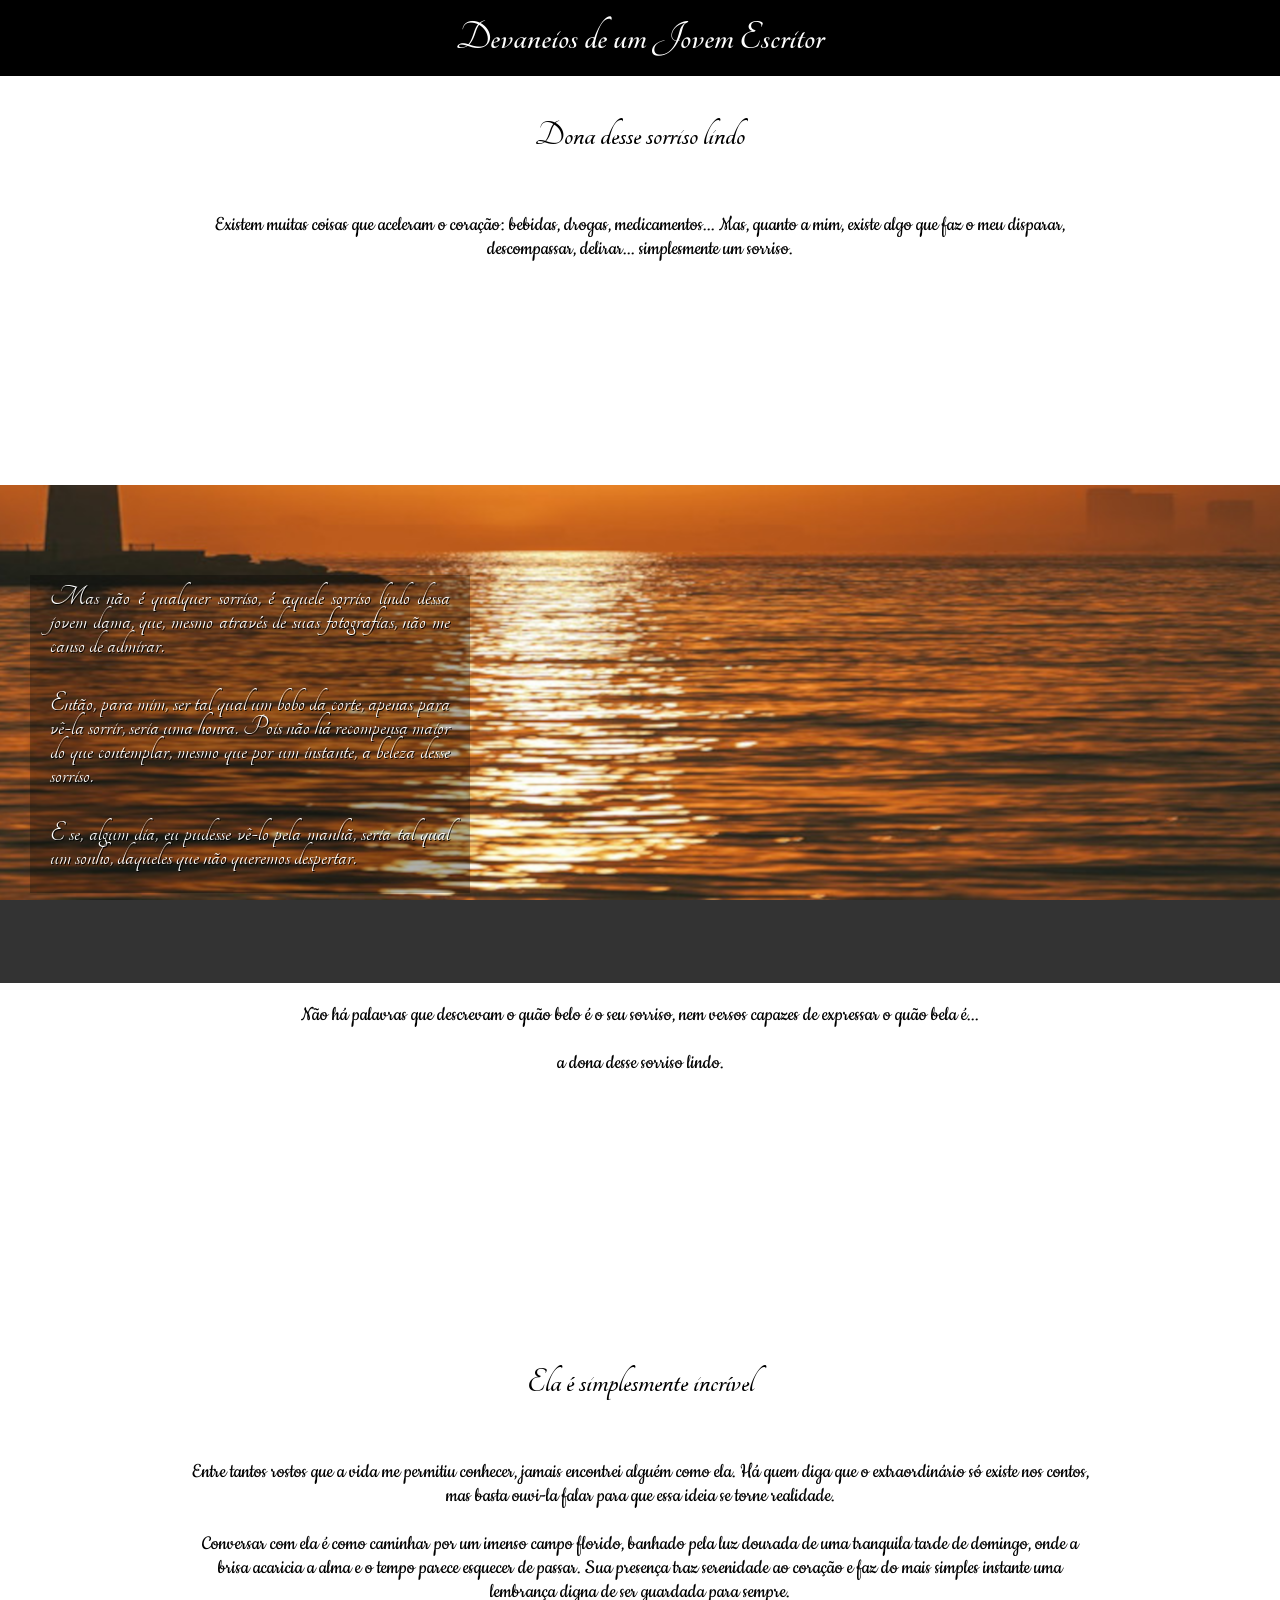
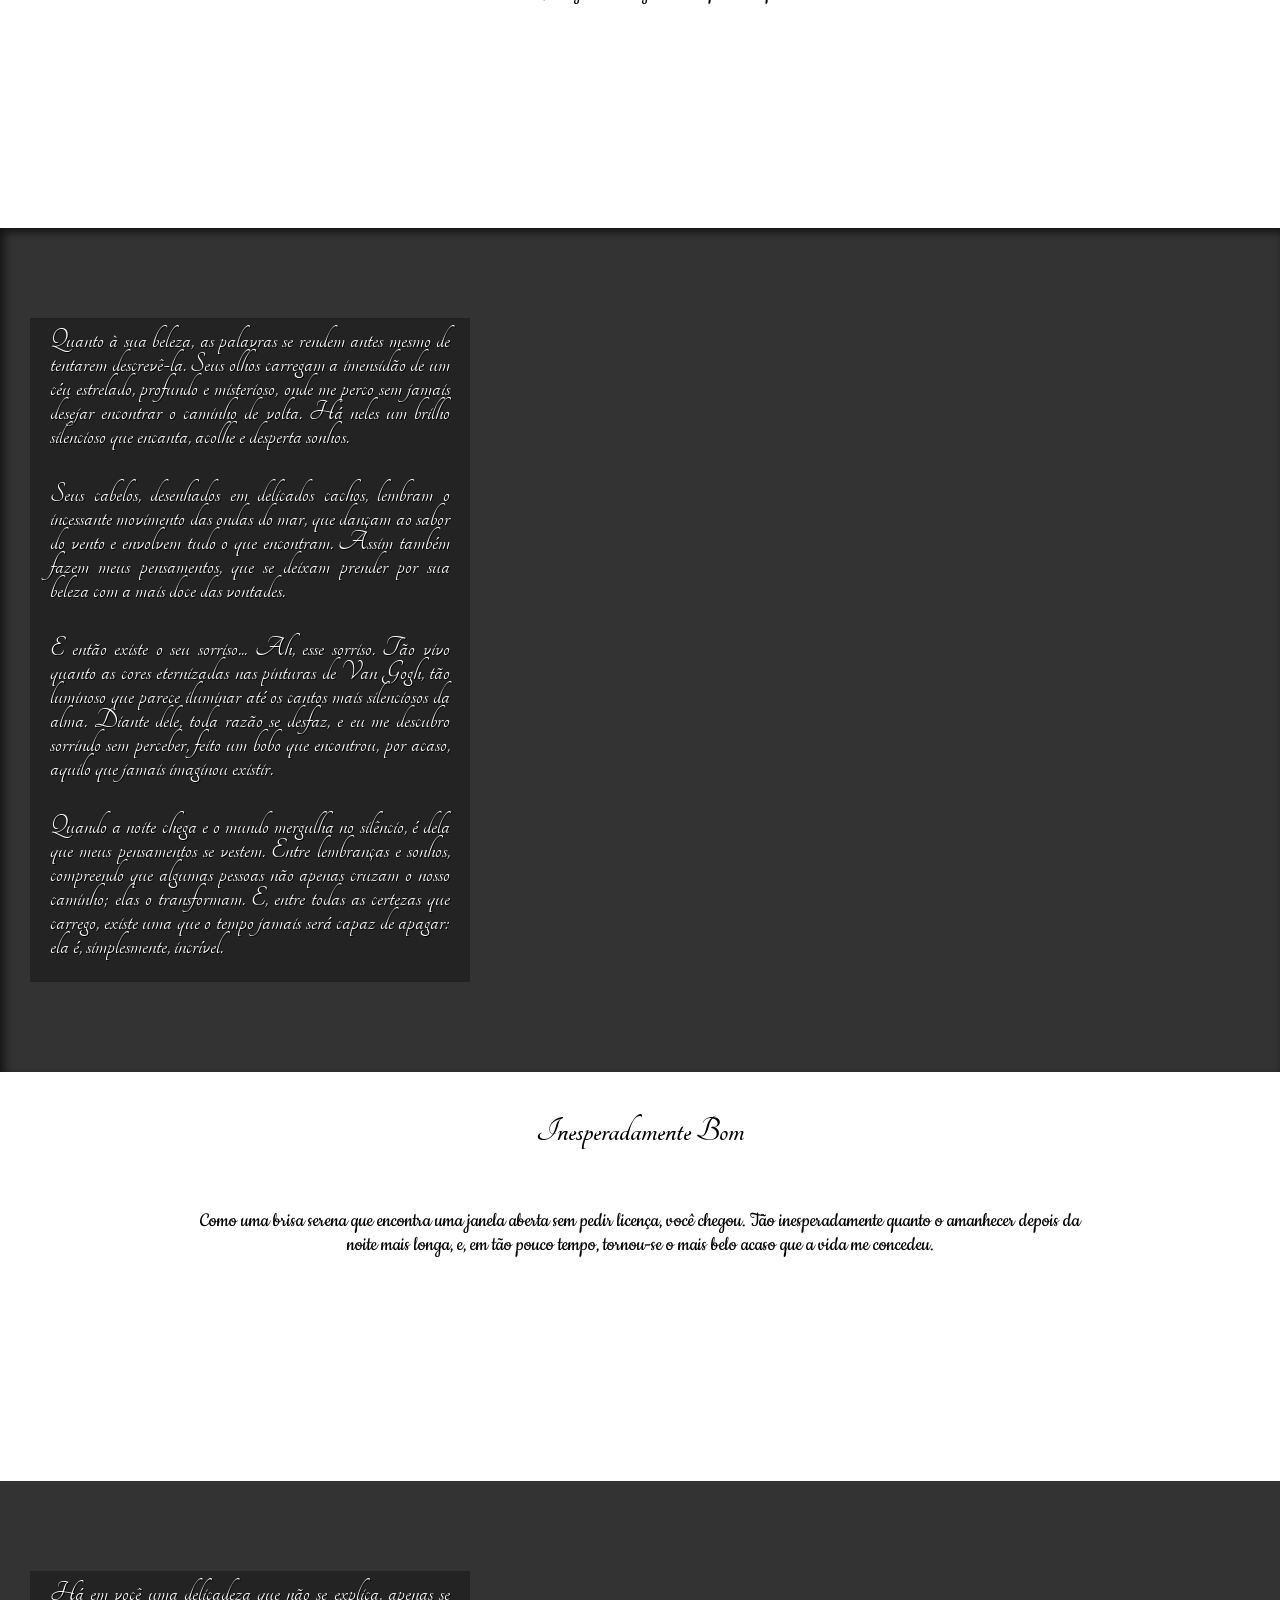
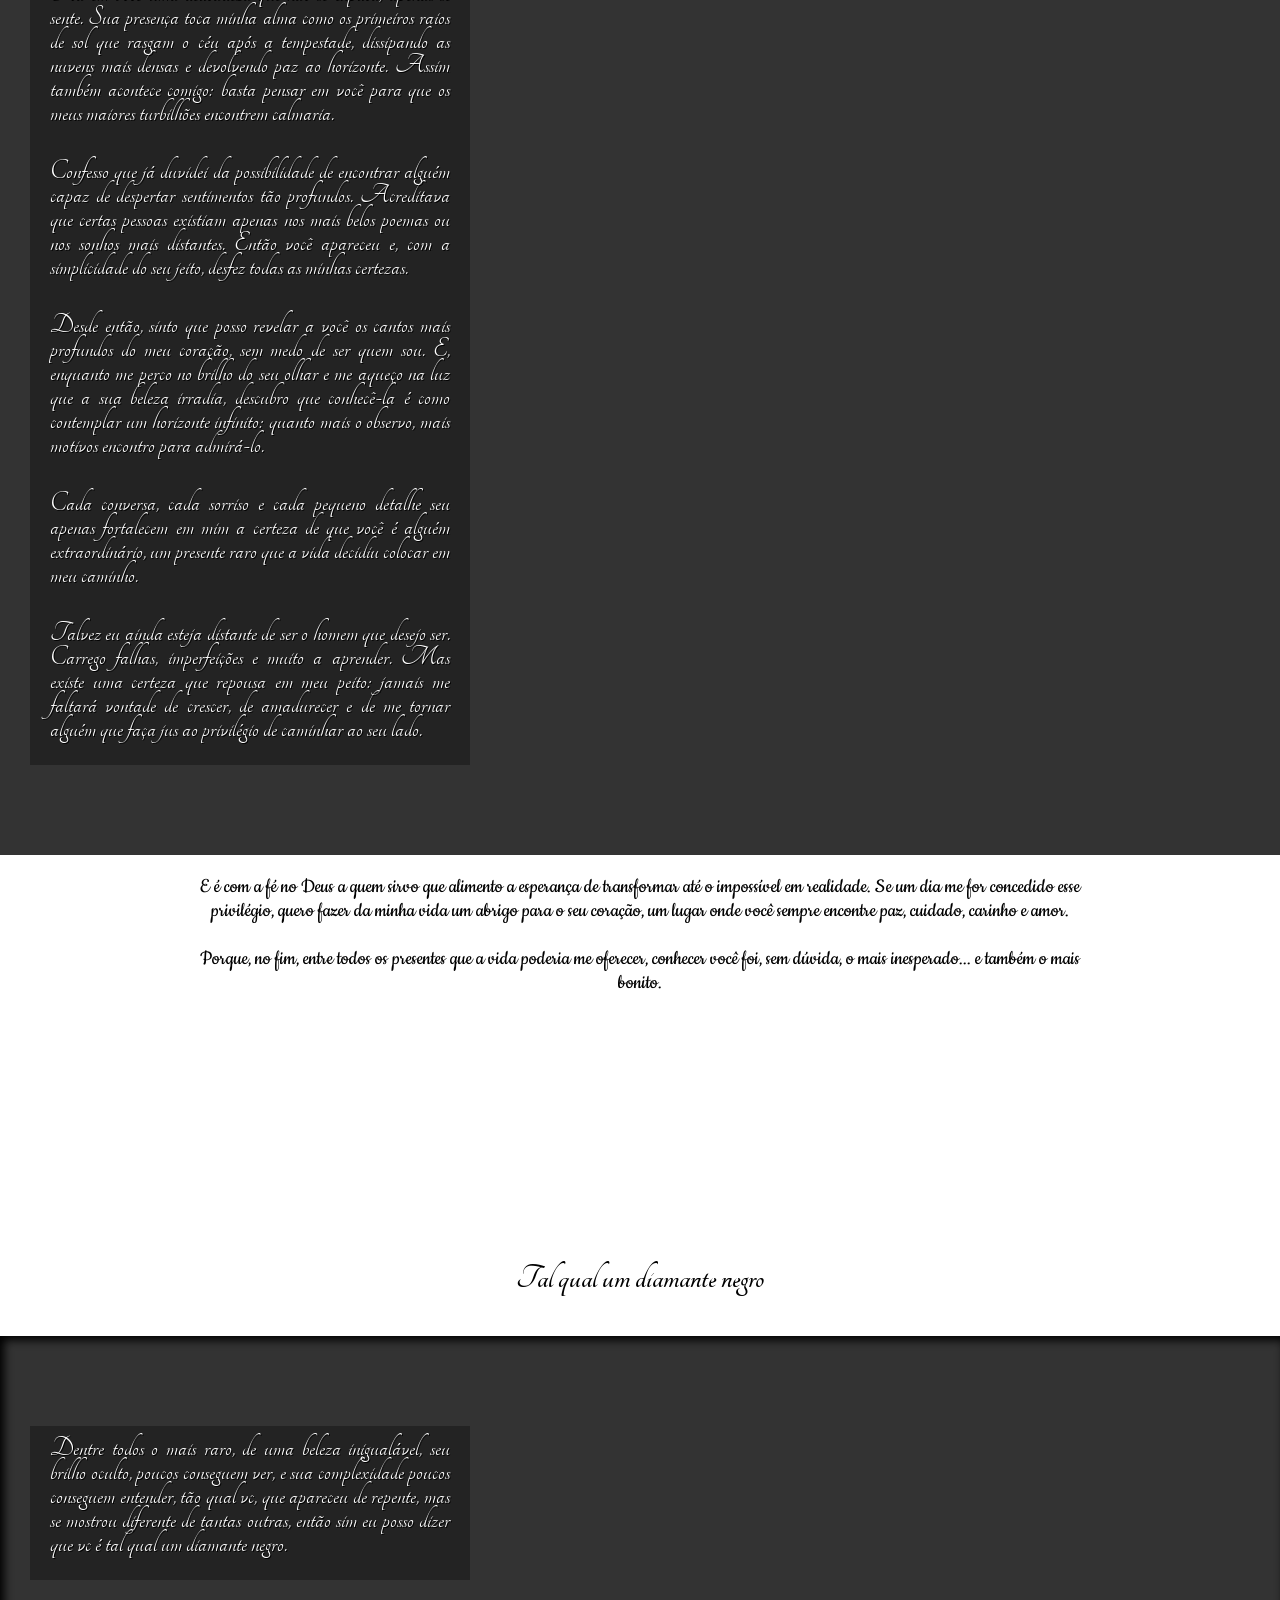
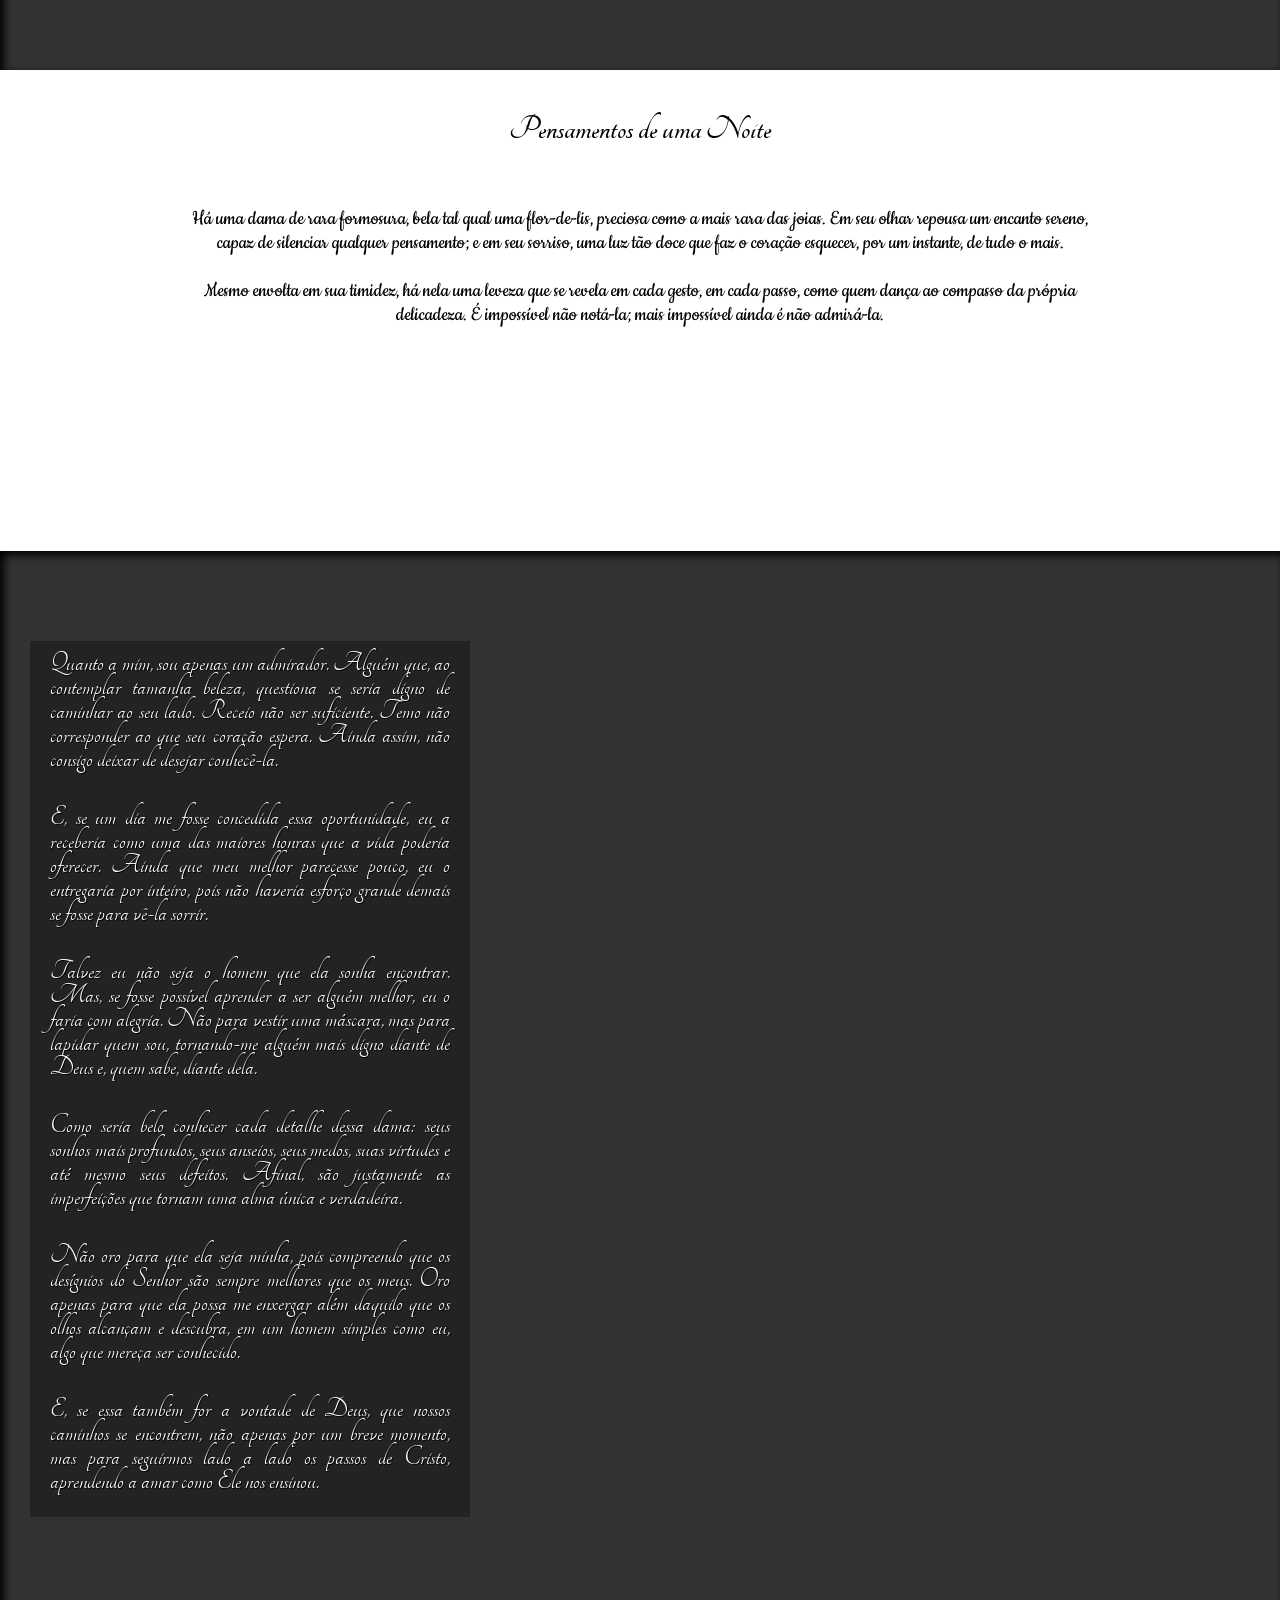
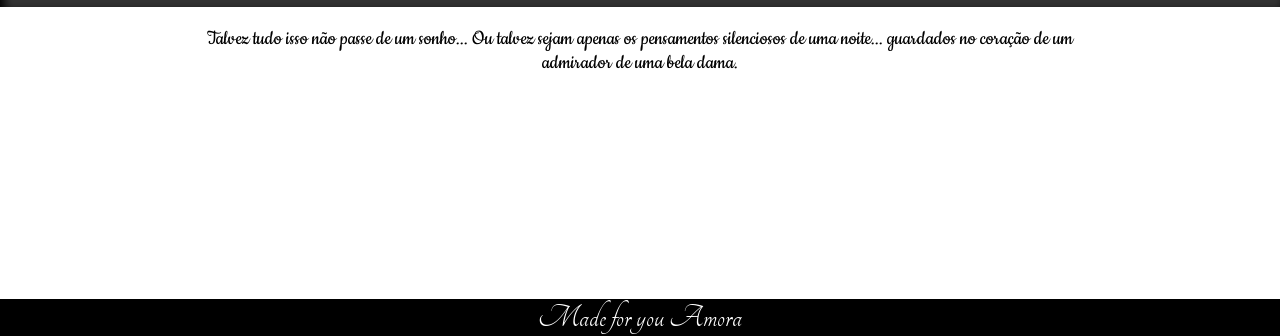
==== root/index (5).html @ 31ceda40 "mudança de nome da pasta" ====
<!DOCTYPE html>
<html lang="pt-br">
<head>
    <meta charset="UTF-8">
    <meta name="viewport" content="width=device-width, initial-scale=1.0">
    <link rel="stylesheet" href="style (2).css">
    
    <title>Devaneios</title>
</head>
<body>
    <header>
        <h1>Devaneios de um Jovem Escritor</h1>
    </header>

        <section>
            <h2>Dona desse sorriso lindo</h2><br>
            
                <div class="normal">
                    <p>
                        Existem muitas coisas que aceleram o coração:
                        bebidas, drogas, medicamentos...
                        Mas, quanto a mim, existe algo que faz o meu disparar,
                        descompassar, delirar...
                        simplesmente um sorriso. <br><br>
                    </p>
                </div>
                <div class="imagem" id="farol">
                    <p>
                        Mas não é qualquer sorriso,
                        é aquele sorriso lindo dessa jovem dama,
                        que, mesmo através de suas fotografias,
                        não me canso de admirar. <br><br>
                    </p>
                    <p>
                        Então, para mim,
                        ser tal qual um bobo da corte,
                        apenas para vê-la sorrir,
                        seria uma honra.
                        Pois não há recompensa maior
                        do que contemplar, mesmo que por um instante,
                        a beleza desse sorriso. <br><br>
                    </p>
                    <p>
                        E se, algum dia, eu pudesse vê-lo pela manhã,
                        seria tal qual um sonho,
                        daqueles que não queremos despertar. <br><br>
                    </p>
                </div>
                <div class="normal">
                    <p>
                        Não há palavras que descrevam
                        o quão belo é o seu sorriso,
                        nem versos capazes de expressar
                        o quão bela é... <br><br>
                    </p>
                    <p>a dona desse sorriso lindo.</p> <br><br>
                </div>
        </section>


    <section>
        <h2>Ela é simplesmente incrível</h2><br>
        <div class="normal">
            <p>Entre tantos rostos que a vida me permitiu conhecer, jamais encontrei alguém como ela. Há quem diga que o extraordinário só existe nos contos, mas basta ouvi-la falar para que essa ideia se torne realidade. <br><br></p>
            <p>Conversar com ela é como caminhar por um imenso campo florido, banhado pela luz dourada de uma tranquila tarde de domingo, onde a brisa acaricia a alma e o tempo parece esquecer de passar. Sua presença traz serenidade ao coração e faz do mais simples instante uma lembrança digna de ser guardada para sempre. <br><br></p>
        </div>

        <div class="imagem" id="olho">
            <p>Quanto à sua beleza, as palavras se rendem antes mesmo de tentarem descrevê-la. Seus olhos carregam a imensidão de um céu estrelado, profundo e misterioso, onde me perco sem jamais desejar encontrar o caminho de volta. Há neles um brilho silencioso que encanta, acolhe e desperta sonhos. <br><br></p>
            <p>Seus cabelos, desenhados em delicados cachos, lembram o incessante movimento das ondas do mar, que dançam ao sabor do vento e envolvem tudo o que encontram. Assim também fazem meus pensamentos, que se deixam prender por sua beleza com a mais doce das vontades. <br><br></p>
            <p>E então existe o seu sorriso... Ah, esse sorriso. Tão vivo quanto as cores eternizadas nas pinturas de Van Gogh, tão luminoso que parece iluminar até os cantos mais silenciosos da alma. Diante dele, toda razão se desfaz, e eu me descubro sorrindo sem perceber, feito um bobo que encontrou, por acaso, aquilo que jamais imaginou existir. <br><br></p>
            <p>Quando a noite chega e o mundo mergulha no silêncio, é dela que meus pensamentos se vestem. Entre lembranças e sonhos, compreendo que algumas pessoas não apenas cruzam o nosso caminho; elas o transformam. E, entre todas as certezas que carrego, existe uma que o tempo jamais será capaz de apagar: ela é, simplesmente, incrível. <br><br></p>
        </div>
    </section>


    <section>
        <h2>Inesperadamente Bom</h2><br>

        <div class="normal">
            <p>Como uma brisa serena que encontra uma janela aberta sem pedir licença, você chegou. Tão inesperadamente quanto o amanhecer depois da noite mais longa, e, em tão pouco tempo, tornou-se o mais belo acaso que a vida me concedeu. <br><br></p>
        </div>

        <div class="imagem" id="campo">
            <p>Há em você uma delicadeza que não se explica, apenas se sente. Sua presença toca minha alma como os primeiros raios de sol que rasgam o céu após a tempestade, dissipando as nuvens mais densas e devolvendo paz ao horizonte. Assim também acontece comigo: basta pensar em você para que os meus maiores turbilhões encontrem calmaria. <br><br></p>
            <p>Confesso que já duvidei da possibilidade de encontrar alguém capaz de despertar sentimentos tão profundos. Acreditava que certas pessoas existiam apenas nos mais belos poemas ou nos sonhos mais distantes. Então você apareceu e, com a simplicidade do seu jeito, desfez todas as minhas certezas. <br><br></p>
            <p>Desde então, sinto que posso revelar a você os cantos mais profundos do meu coração, sem medo de ser quem sou. E, enquanto me perco no brilho do seu olhar e me aqueço na luz que a sua beleza irradia, descubro que conhecê-la é como contemplar um horizonte infinito: quanto mais o observo, mais motivos encontro para admirá-lo. <br><br></p>
            <p>Cada conversa, cada sorriso e cada pequeno detalhe seu apenas fortalecem em mim a certeza de que você é alguém extraordinário, um presente raro que a vida decidiu colocar em meu caminho. <br><br></p>
            <p>Talvez eu ainda esteja distante de ser o homem que desejo ser. Carrego falhas, imperfeições e muito a aprender. Mas existe uma certeza que repousa em meu peito: jamais me faltará vontade de crescer, de amadurecer e de me tornar alguém que faça jus ao privilégio de caminhar ao seu lado. <br><br></p>
        </div>

        <div class="normal">
            <p>E é com a fé no Deus a quem sirvo que alimento a esperança de transformar até o impossível em realidade. Se um dia me for concedido esse privilégio, quero fazer da minha vida um abrigo para o seu coração, um lugar onde você sempre encontre paz, cuidado, carinho e amor. <br><br></p>
            <p>Porque, no fim, entre todos os presentes que a vida poderia me oferecer, conhecer você foi, sem dúvida, o mais inesperado... e também o mais bonito. <br><br></p>
        </div>
    </section>

    <section>
        <h2>Tal qual um diamante negro</h2><br>

        <div class="imagem" id="diamante">
            <p>Dentre todos o mais raro, de uma beleza inigualável, seu brilho oculto, poucos conseguem ver, e sua complexidade poucos conseguem entender, tão qual vc, que apareceu de repente, mas se mostrou diferente de tantas outras, então sim eu posso dizer que vc é tal qual um diamante negro. <br><br></p>
        </div>
    </section>


    <section>
        <h2>Pensamentos de uma Noite</h2><br>

        <div class="normal">
            <p>Há uma dama de rara formosura, bela tal qual uma flor-de-lis, preciosa como a mais rara das joias. Em seu olhar repousa um encanto sereno, capaz de silenciar qualquer pensamento; e em seu sorriso, uma luz tão doce que faz o coração esquecer, por um instante, de tudo o mais. <br><br></p>
            <p>Mesmo envolta em sua timidez, há nela uma leveza que se revela em cada gesto, em cada passo, como quem dança ao compasso da própria delicadeza. É impossível não notá-la; mais impossível ainda é não admirá-la. <br><br></p>
        </div>

        <div class="imagem" id="lua">
            <p>Quanto a mim, sou apenas um admirador. Alguém que, ao contemplar tamanha beleza, questiona se seria digno de caminhar ao seu lado. Receio não ser suficiente. Temo não corresponder ao que seu coração espera. Ainda assim, não consigo deixar de desejar conhecê-la. <br><br></p>
            <p>E, se um dia me fosse concedida essa oportunidade, eu a receberia como uma das maiores honras que a vida poderia oferecer. Ainda que meu melhor parecesse pouco, eu o entregaria por inteiro, pois não haveria esforço grande demais se fosse para vê-la sorrir. <br><br></p>
            <p>Talvez eu não seja o homem que ela sonha encontrar. Mas, se fosse possível aprender a ser alguém melhor, eu o faria com alegria. Não para vestir uma máscara, mas para lapidar quem sou, tornando-me alguém mais digno diante de Deus e, quem sabe, diante dela. <br><br></p>
            <p>Como seria belo conhecer cada detalhe dessa dama: seus sonhos mais profundos, seus anseios, seus medos, suas virtudes e até mesmo seus defeitos. Afinal, são justamente as imperfeições que tornam uma alma única e verdadeira. <br><br></p>
            <p>Não oro para que ela seja minha, pois compreendo que os desígnios do Senhor são sempre melhores que os meus. Oro apenas para que ela possa me enxergar além daquilo que os olhos alcançam e descubra, em um homem simples como eu, algo que mereça ser conhecido. <br><br></p>
            <p>E, se essa também for a vontade de Deus, que nossos caminhos se encontrem, não apenas por um breve momento, mas para seguirmos lado a lado os passos de Cristo, aprendendo a amar como Ele nos ensinou. <br><br></p>
        </div>

        <div class="normal">
            <p>
                Talvez tudo isso não passe de um sonho...
                Ou talvez sejam apenas os pensamentos silenciosos de uma noite... guardados no coração de um admirador de uma bela dama. <br><br>
            </p>
        </div>
    </section>
    

    <footer>
        <p>Made for you Amora</p>
    </footer>



</html>
---- root/style (2).css ----
@charset "UTF-8";


@import url('https://fonts.googleapis.com/css2?family=Bebas+Neue&family=Cookie&family=Felipa&family=Lavishly+Yours&family=Manufacturing+Consent&family=MonteCarlo&family=Tangerine:wght@400;700&family=UnifrakturMaguntia&display=swap');

*{
    margin: 0px;
    padding: 0px;
}

html, body{
    background-color: white;
    min-height: 100vh;
}

section > h2{
    background-color: white;
    font-family: "Tangerine", cursive;
    text-align: center;
    font-size: 2.2em;
    font-weight: bolder;
    padding-top: 40px;
    padding-bottom: 20px;

}

header{
    background-color: black;
    color: white;
    font-family: "Tangerine", cursive;
    text-align: center;
}

header > h1{
    padding-top: 15px;
    padding-bottom: 15px;
    font-weight: bolder;
    font-size: 2.6em;

}

footer{
    background-color: black;
    color: white;
    text-align: center;
    font-family: "Tangerine", cursive;
    font-size: 2.1em;
   
}
div.normal{
    background-color: white;
    padding-top: 20px;
    padding-bottom: 200px;
    text-align: center;
    margin: auto;
   max-width: 900px;
    
}

div.imagem{
    background-color: rgb(51, 51, 51);
    color: white;
  background-attachment: fixed;
    margin: auto;
}

div{
    padding-top: 10vh;
    padding-bottom: 10vh;
    line-height: 1.5em;
}

div.imagem > p{
    background-color: rgba(0, 0, 0, 0.315);
    width: 400px;
    padding-left: 20px;
    text-align: justify;
    padding-right: 20px;
    margin-left: 30px;
    font-family: "Tangerine", cursive;
    font-size: 1.8em;
    padding-top: 10px;
    text-shadow: 1px 1px 0px black;
}

div.normal>p{
    font-family: "Cookie", cursive;
    font-size: 1.4em;
}


div#farol{
    background-image: url(./imagens/pordosol.png);
    background-size: cover;
    background-repeat: no-repeat;
    background-position: center center;
}

div#olho{
    background-image: url(./imagens/images.png);
    background-size: cover;
    background-repeat: no-repeat;
    background-position: right center;
    box-shadow: inset 4px 4px 10px 0px rgba(0, 0, 0, 0.644);
}

div#campo{
    background-image: url(./imagens/campodeflores.png);
    background-repeat: no-repeat;
    background-size: cover;
    background-position: center center;
     
}

div#diamante{
    background-image: url(./imagens/diamantes.png);
    background-size: cover;
    background-repeat: no-repeat;
    background-position:  center center;
    box-shadow: inset 4px 4px 10px 0px black;
}

div#lua{
    background-image: url(./imagens/lua.png);
    background-repeat: no-repeat;
    background-position: center center;
    background-size: cover;
     box-shadow: inset 4px 4px 10px 0px black;
}
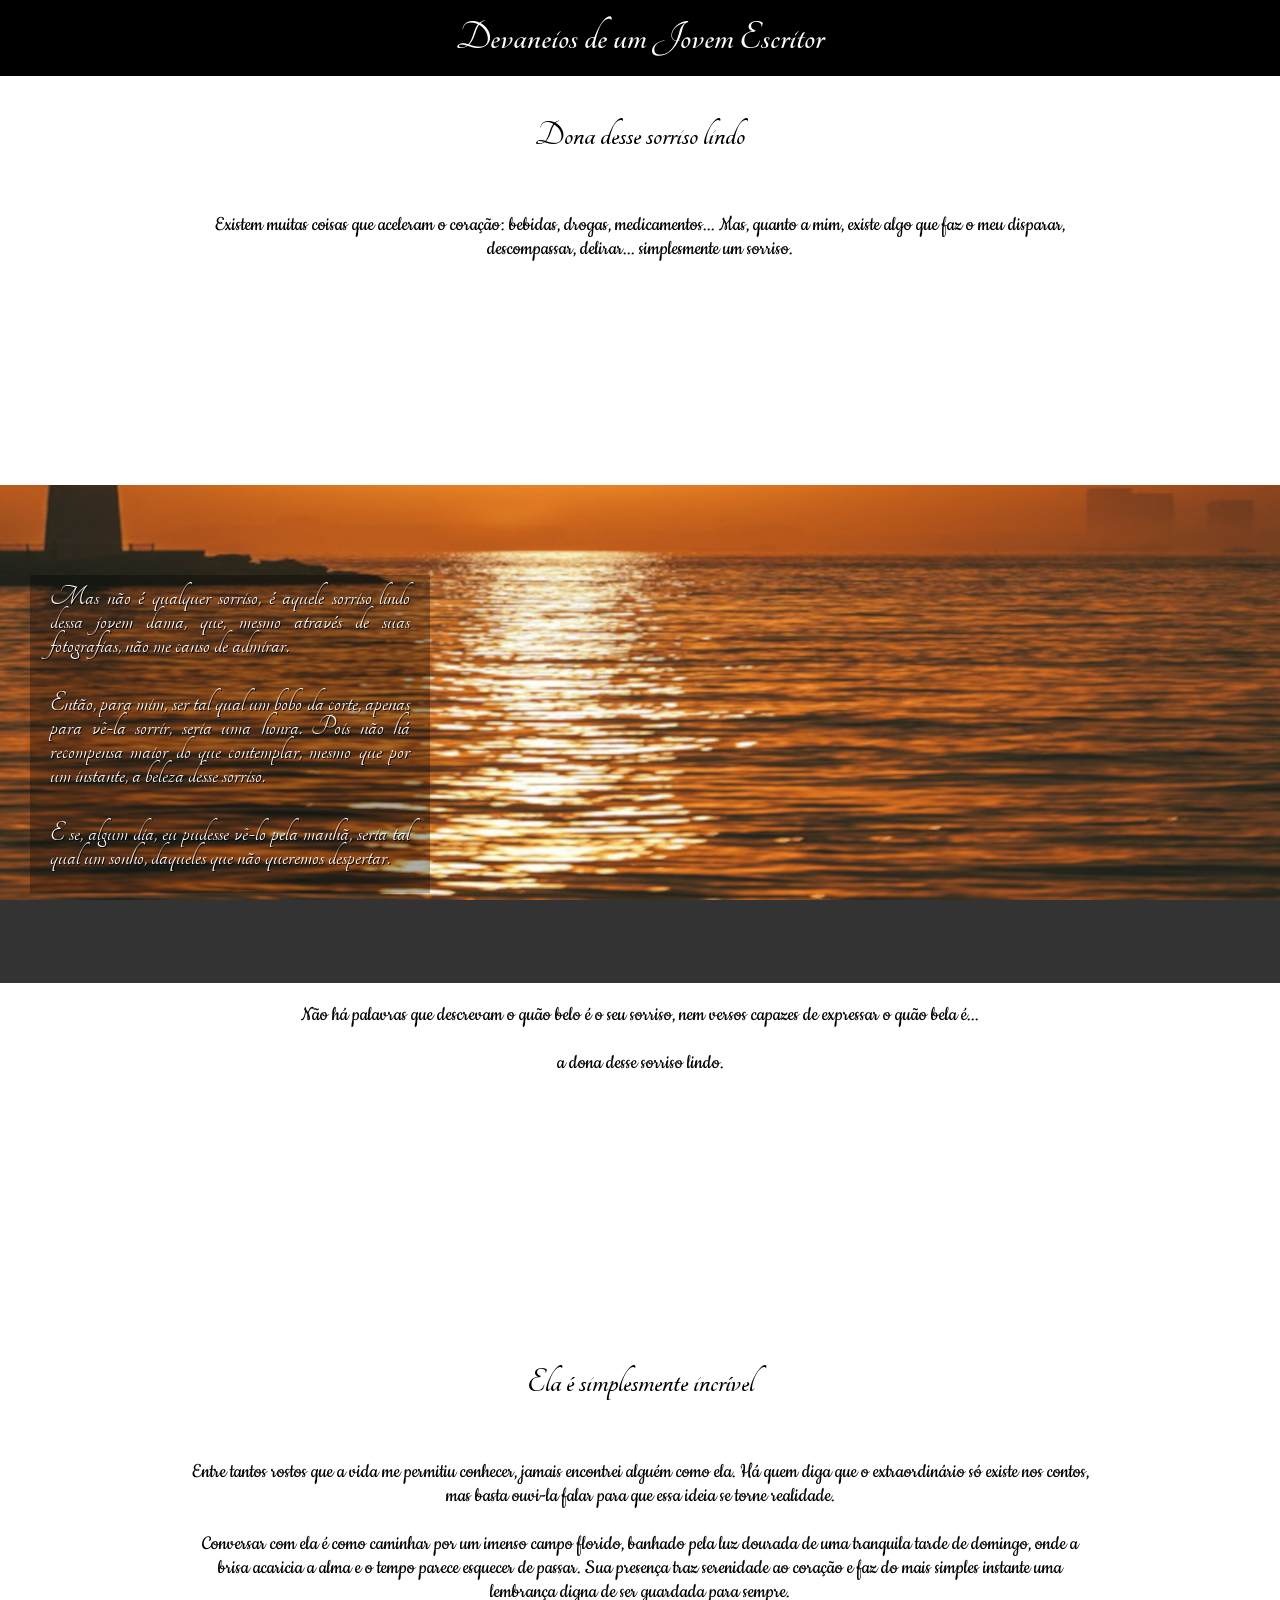
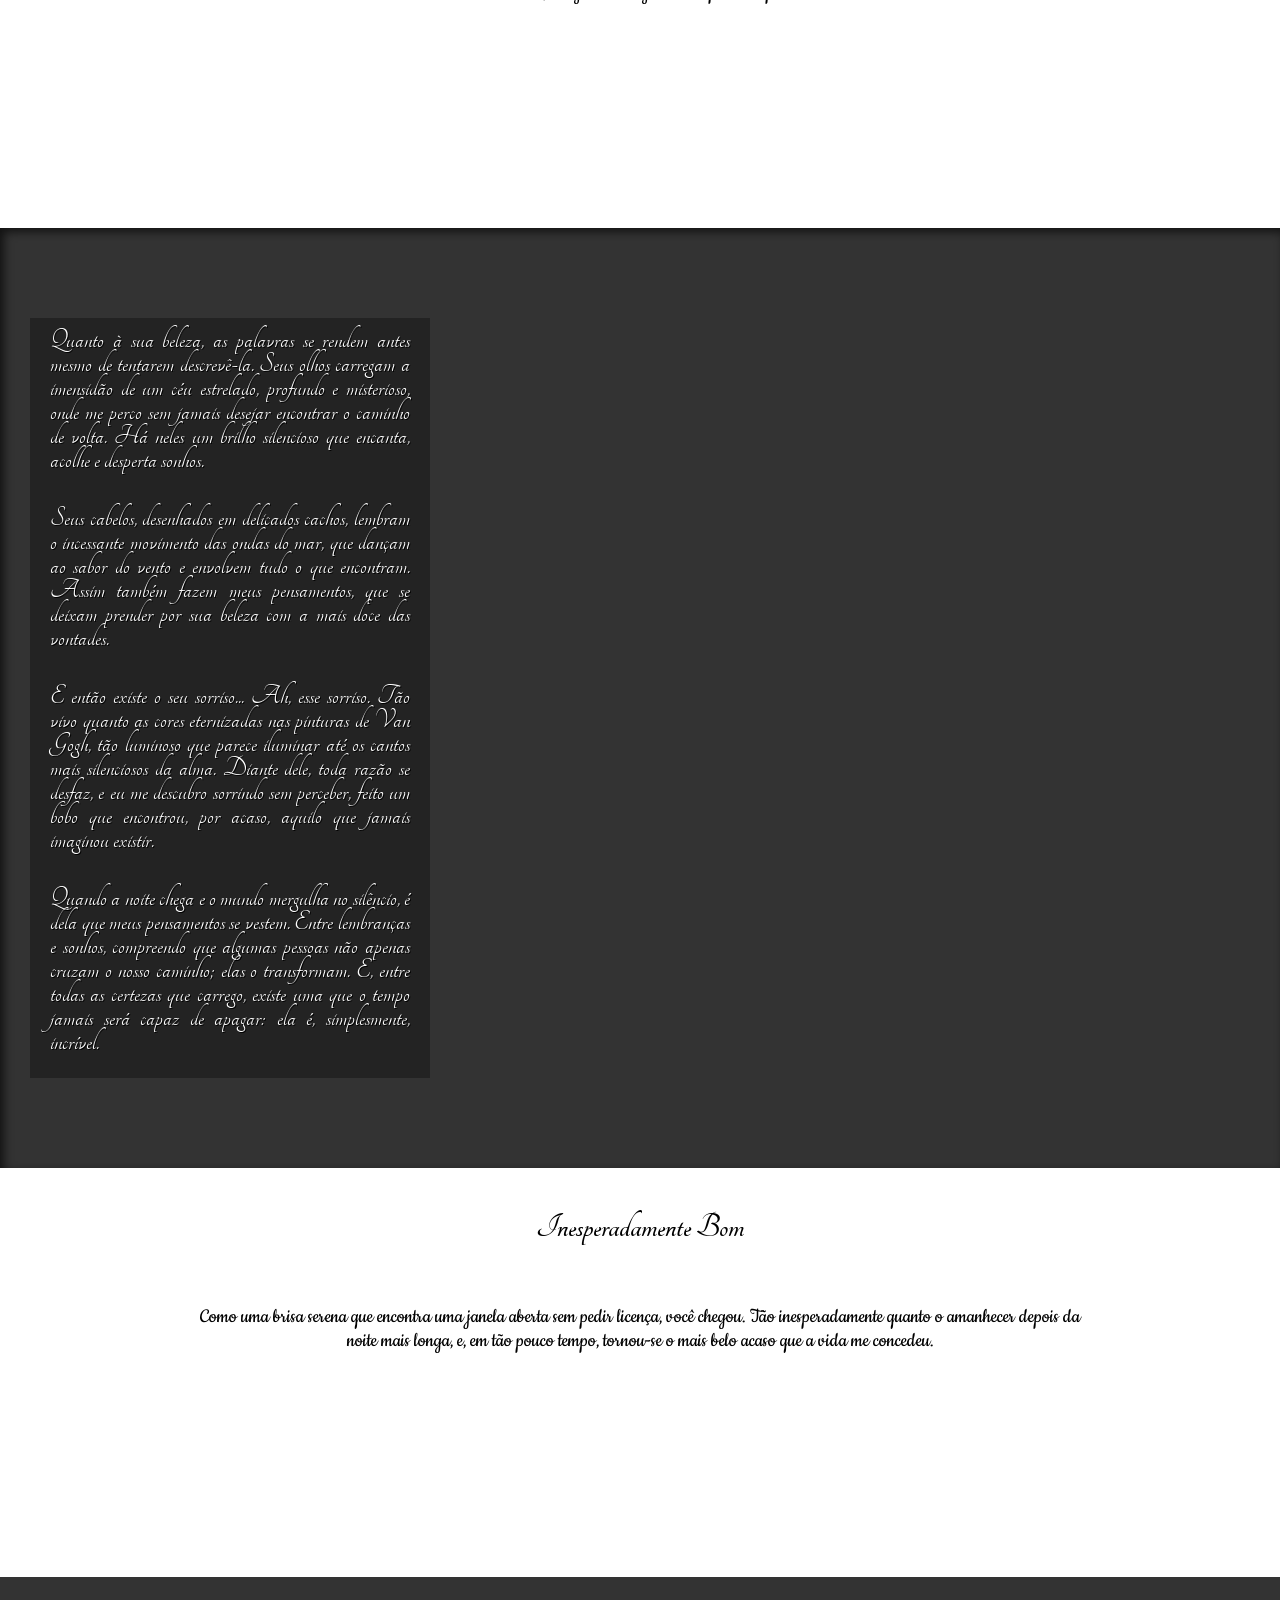
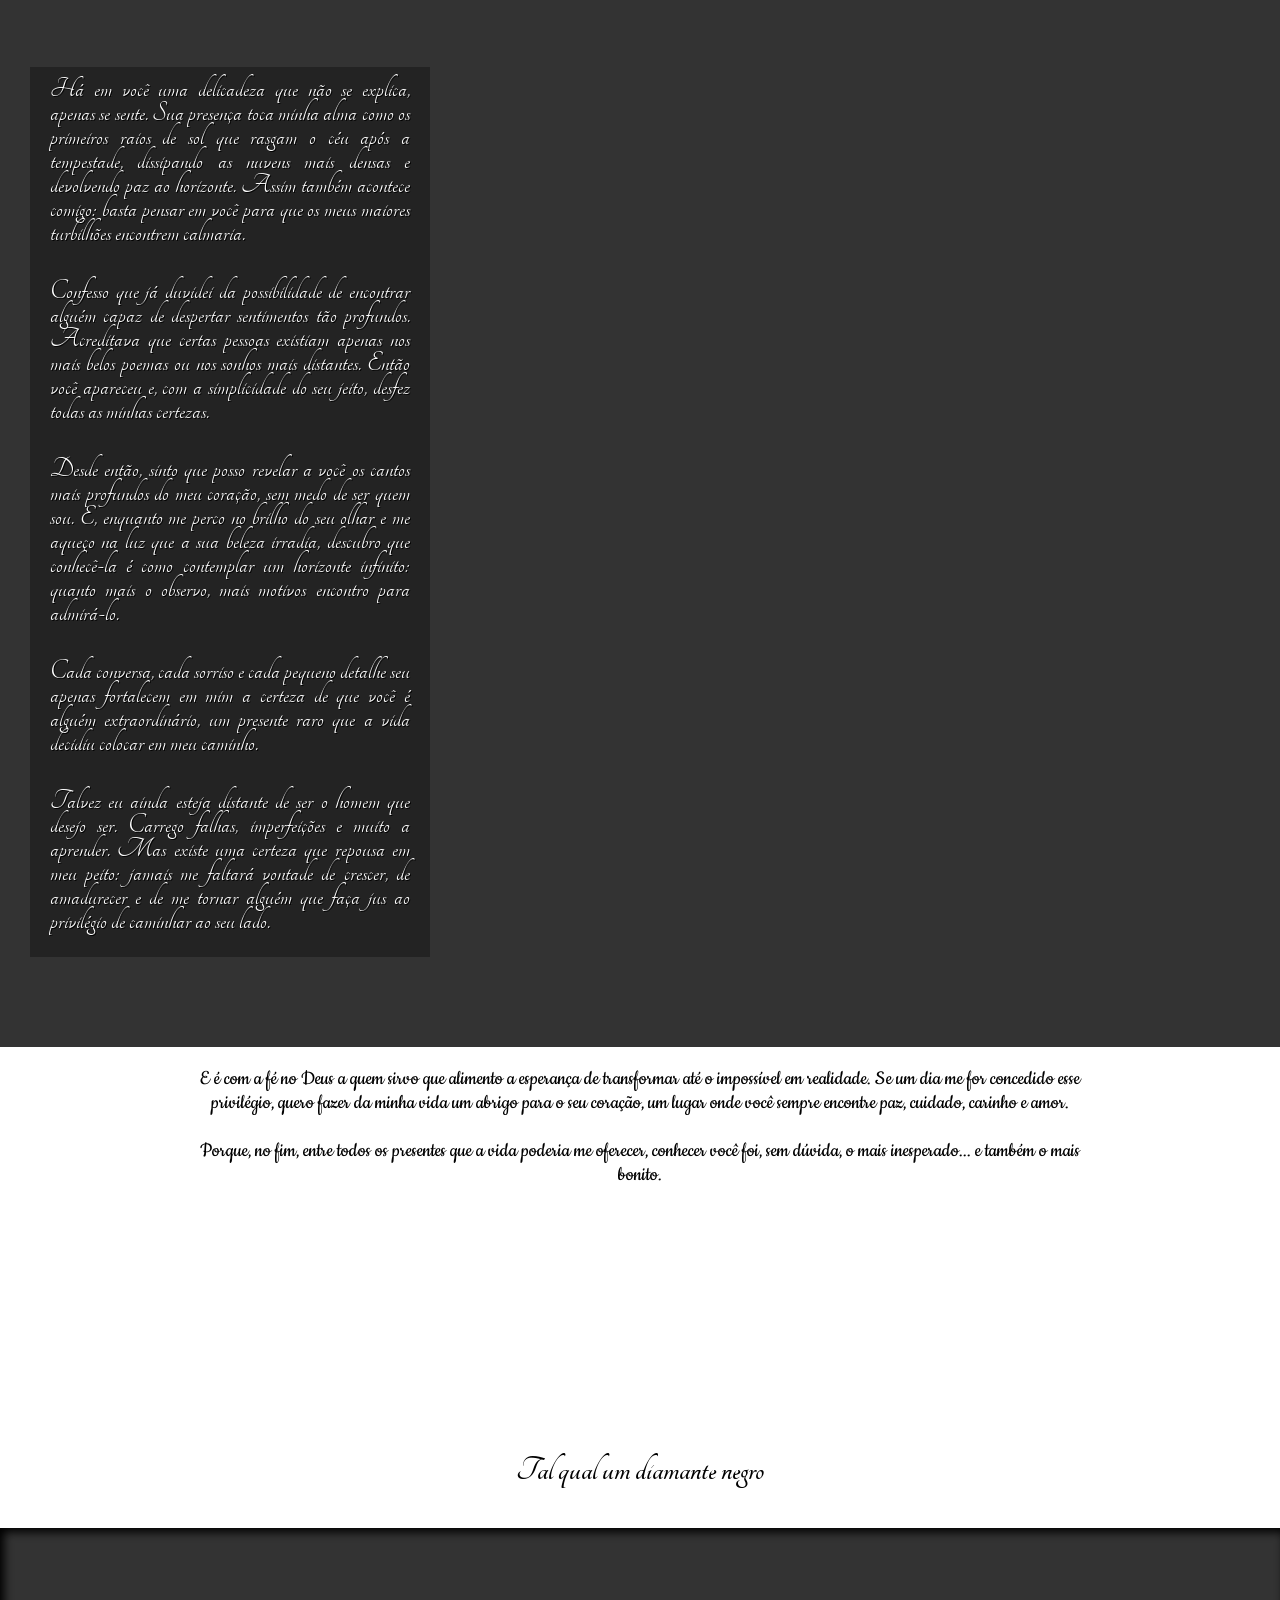
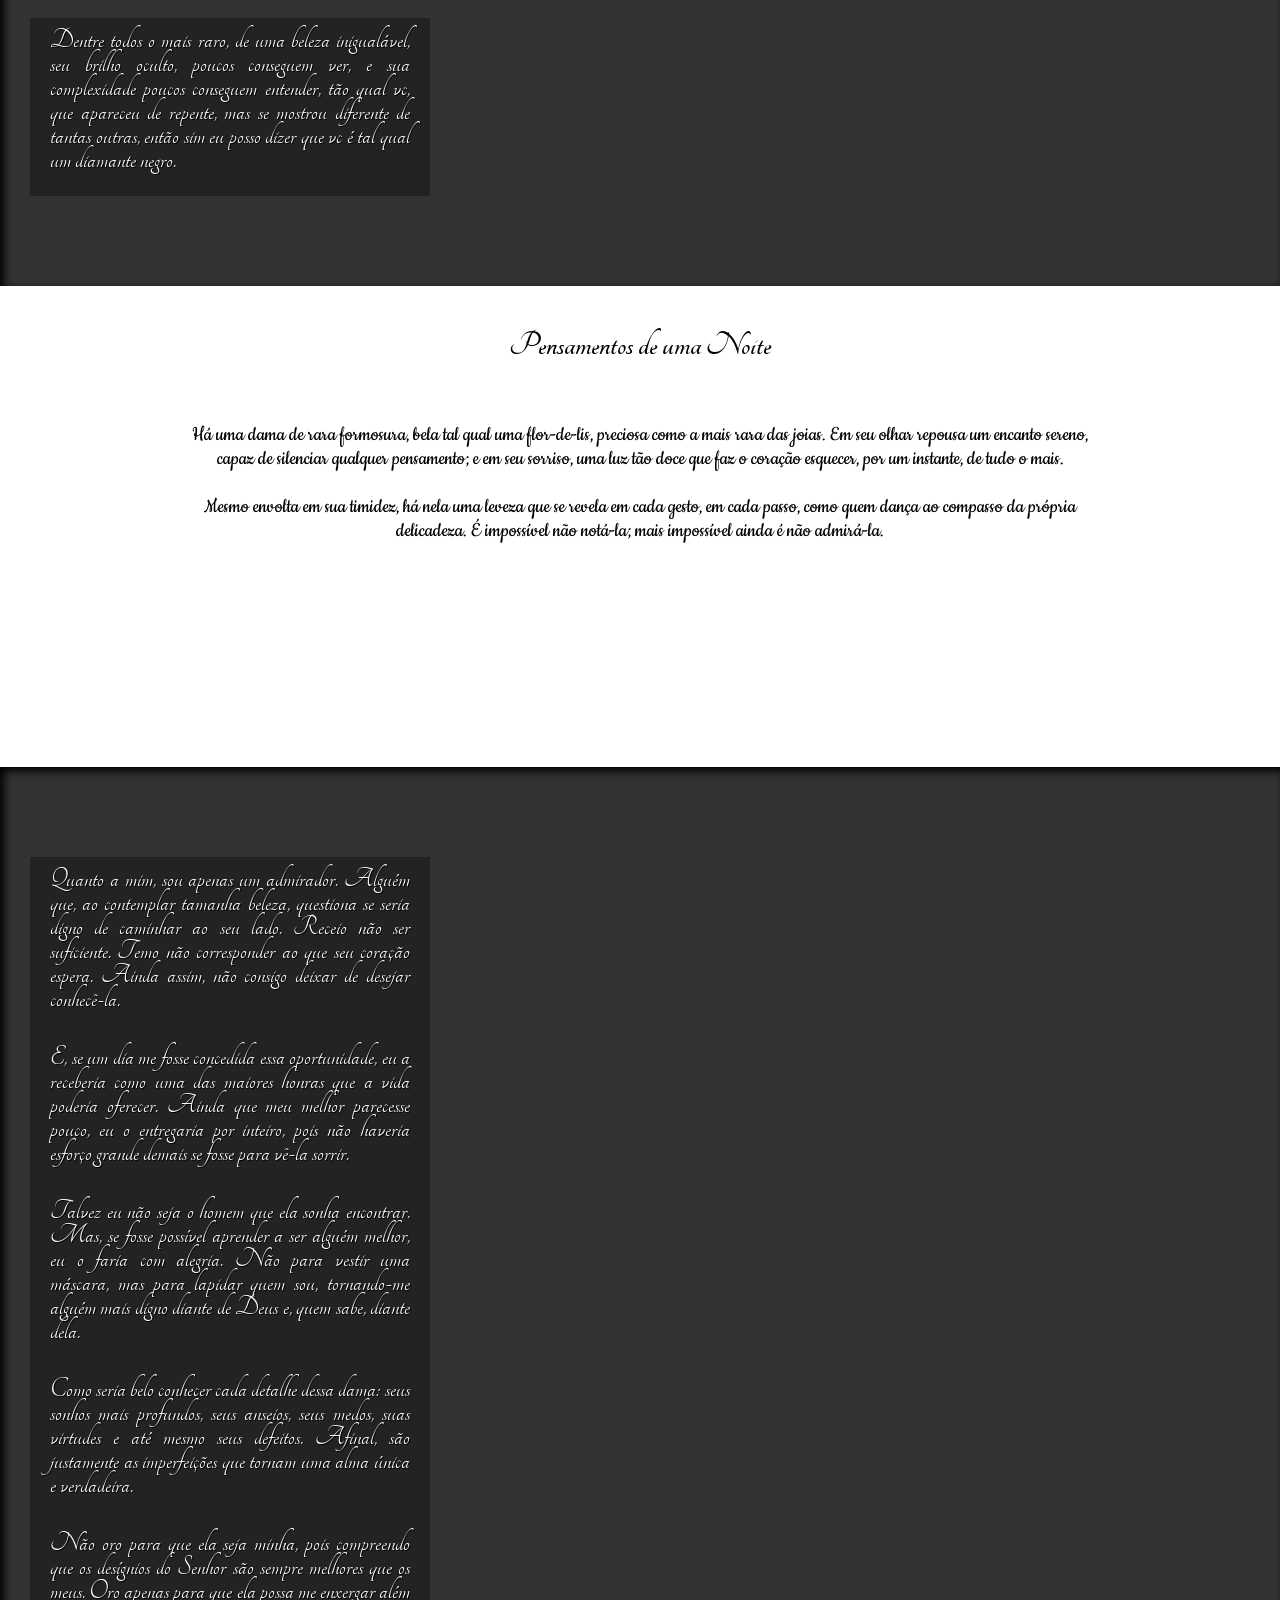
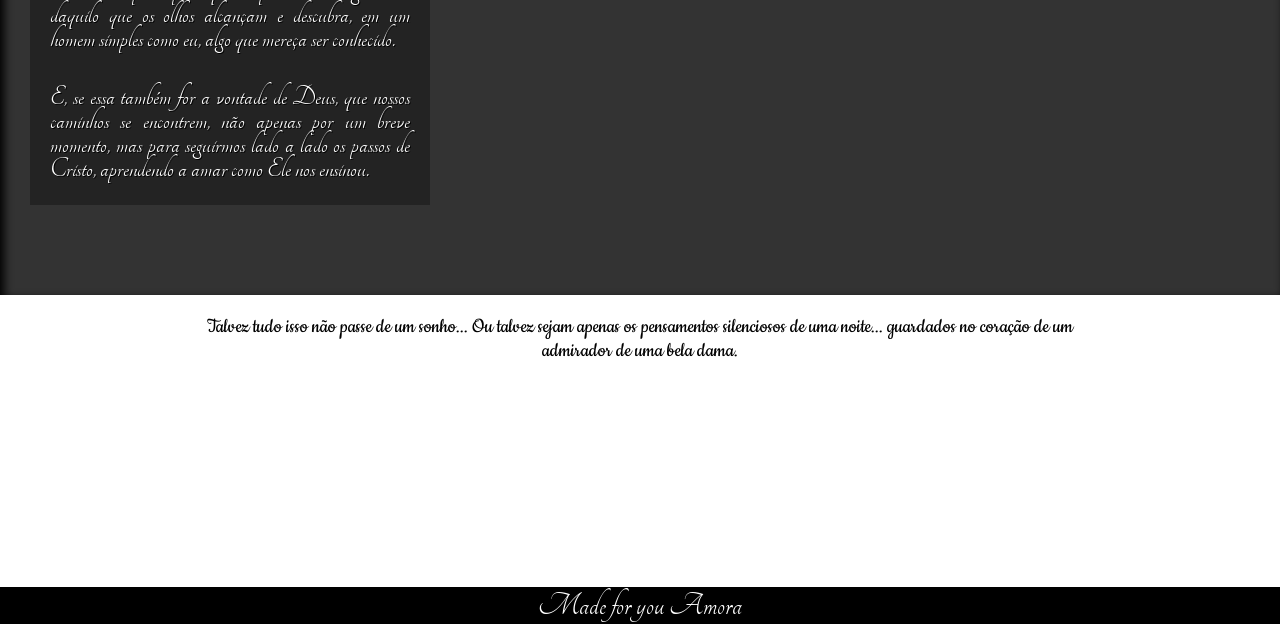
==== commit 64cd6141: "Atualização de favicon, musica e efeito paralax" ====
--- a/root/index (5).html
+++ b/root/index (5).html
@@ -4,6 +4,7 @@
     <meta charset="UTF-8">
     <meta name="viewport" content="width=device-width, initial-scale=1.0">
     <link rel="stylesheet" href="style (2).css">
+    <link rel="shortcut icon" href="./imagens/favicon (3).ico" type="image/x-icon">
     
     <title>Devaneios</title>
 </head>
@@ -134,6 +135,6 @@
         <p>Made for you Amora</p>
     </footer>
 
-
+<audio autoplay ="musica/daniel-caesar-her-best-part-a-visual-mp3-160k_CG5N3FGM.mp3" ></audio>
 
 </html>
--- a/root/style (2).css
+++ b/root/style (2).css
@@ -6,11 +6,13 @@
 *{
     margin: 0px;
     padding: 0px;
+    box-sizing: border-box;
 }
 
 html, body{
     background-color: white;
     min-height: 100vh;
+    width: 100%;
 }
 
 section > h2{
@@ -54,6 +56,7 @@
     text-align: center;
     margin: auto;
    max-width: 900px;
+   width: 100%;
     
 }
 
@@ -128,3 +131,135 @@
      box-shadow: inset 4px 4px 10px 0px black;
 }
 
+    @media screen and (min-width: 601px) and (max-width: 900px) {
+
+         header > h1 {
+        font-size: 2.3em;
+        padding-left: 20px;
+        padding-right: 20px;
+    }
+
+    section > h2 {
+        font-size: 2.1em;
+        padding-left: 20px;
+        padding-right: 20px;
+    }
+
+    div.normal {
+        padding-left: 30px;
+        padding-right: 30px;
+        padding-bottom: 120px;
+    }
+
+    div.normal > p {
+        font-size: 1.35em;
+    }
+
+    div.imagem {
+        background-attachment: fixed;
+    }
+
+    div.imagem > p {
+        width: 50%;
+        max-width: 400px;
+        margin-left: 30px;
+        margin-right: 30px;
+    }
+
+    footer {
+        font-size: 2em;
+        padding-left: 20px;
+        padding-right: 20px;
+    }
+    }
+
+    @media screen and (max-width: 600px){
+         header > h1 {
+        font-size: 2em;
+        padding: 15px 10px;
+    }
+    section > h2 {
+        font-size: 1.9em;
+        padding: 30px 10px 15px;
+    }
+    div.normal {
+        width: 100%;
+        max-width: 100%;
+        box-sizing: border-box;
+
+        padding: 20px 20px 100px 20px;
+    }
+
+    div.normal > p {
+        font-size: 1.3em;
+        text-align: justify;
+    }
+     div.imagem {
+        width: 100%;
+        min-height: 500px;
+        box-sizing: border-box;
+        background-attachment: fixed;
+
+        padding-top: 10vh;
+        padding-bottom: 10vh;
+    }
+     div.imagem > p {
+        width: auto;
+        max-width: 100%;
+
+        box-sizing: border-box;
+
+        margin-left: 15px;
+        margin-right: 15px;
+
+        padding: 10px 15px;
+
+        font-size: 1.5em;
+        text-align: justify;
+    }
+    footer {
+        font-size: 1.8em;
+        padding: 15px 10px;
+    }
+
+    }
+
+    @media screen and (max-width: 380px) {
+
+    header > h1 {
+        font-size: 1.8em;
+    }
+
+    section > h2 {
+        font-size: 1.7em;
+    }
+
+    div.normal {
+        padding-left: 15px;
+        padding-right: 15px;
+        padding-bottom: 80px;
+    }
+
+    div.normal > p {
+        font-size: 1.2em;
+    }
+
+    div.imagem {
+        min-height: 450px;
+        background-attachment: fixed;
+    }
+
+    div.imagem > p {
+        margin-left: 10px;
+        margin-right: 10px;
+
+        padding-left: 12px;
+        padding-right: 12px;
+
+        font-size: 1.35em;
+    }
+
+    footer {
+        font-size: 1.6em;
+    }
+}
